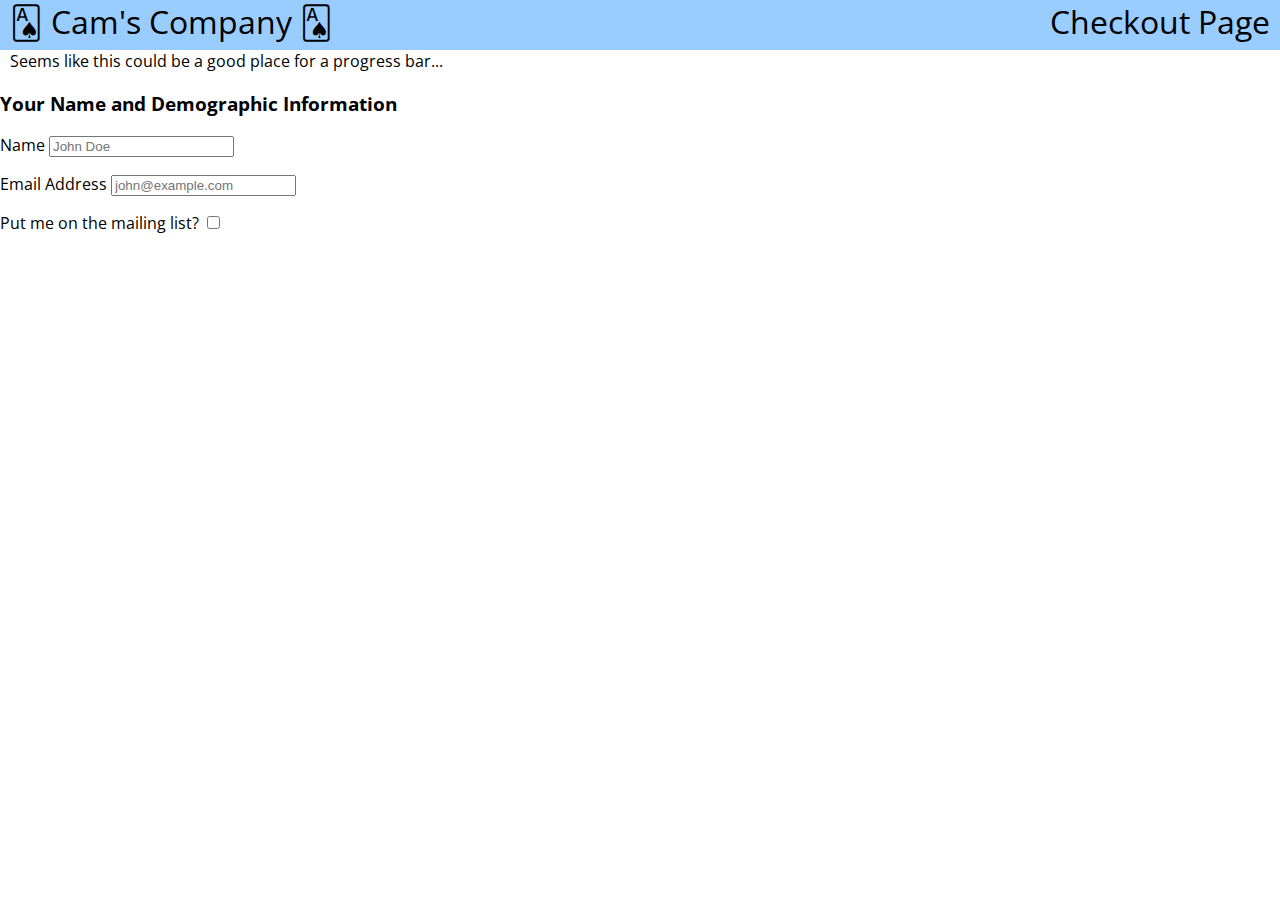
==== high-conversion-web-forms/fastFormsLesson/index.html @ 7243928b "renaming folder" ====
<!DOCTYPE html>
<html lang="en">
<head>
  <meta charset="UTF-8">
  <meta name="viewport" content="width=device-width, initial-scale=1">
  <title>Quiz - One Big, Ugly Form</title>
  <link rel="stylesheet" href="css/styles.css">
  <link href='https://fonts.googleapis.com/css?family=Open+Sans' rel='stylesheet' type='text/css'>
</head>
<body>
  <header>
    <span class="company-name">🂡 Cam's Company 🂡</span>
    <span class="company-page">Checkout Page</span>
  </header>
  
  <section class="progress-bar">
    Seems like this could be a good place for a progress bar...
  </section>
  
  <div class="personal-details">
    <form action="" id="personal-details">
        <h3>Your Name and Demographic Information</h3>
        <label for="name">Name
          <input type="text" id="name" autocomplete="name" placeholder="John Doe">
        </label>
        <label for="email">Email Address
          <input type="text" id="email" autocomplete="email" placeholder="john@example.com">
        </label>
        <label for="mailing-perm">Put me on the mailing list?
          <input class="inline" type="checkbox" id="mailing-perm">
        </label>
    </form>
  </div>
<!-- 
    <h3>Your Shipping Address</h3>
    <label>First Name
      <input type="text">
    </label>
    <label>Middle Initial
      <input type="text">
    </label>
    <label>Last Name
      <input type="text">
    </label>
    <label>Company
      <input type="text">
    </label>
    <label>Address Line 1
      <input type="text">
    </label>
    <label>Address Line 2
      <input type="text">
    </label>
    <label>City
      <input type="text">
    </label>
    <label>State/Province
      <input type="text">
    </label>
    <label>Postal Code
      <input type="text">
    </label>
    <label>Country
      <input type="text">
    </label>

    <h3>Your Credit Card Information</h3>
    <div class="cc-warning"><em>Note: don't enter any actual credit card info!</em></div>
    <label>Credit Card Number
      <input type="text">
    </label>
    <label>Credit Card Type
      <select name="cc">
        <option>Visa</option>
        <option>American Express</option>
        <option>Mastercard</option>
        <option>Discover</option>
      </select>
    </label>
    <label>Expiration Date
      <input type="text" placeholder="MM"><input type="text" placeholder="YY">
    </label>
    <label>CVV
      <input type="number">
    </label>

    <h3>Your Billing Address</h3>
    <label>First Name
      <input type="text">
    </label>
    <label>Middle Initial
      <input type="text">
    </label>
    <label>Last Name
      <input type="text">
    </label>
    <label>Company
      <input type="text">
    </label>
    <label>Address Line 1
      <input type="text">
    </label>
    <label>Address Line 2
      <input type="text">
    </label>
    <label>City
      <input type="text">
    </label>
    <label>State/Province
      <input type="text">
    </label>
    <label>Postal Code
      <input type="text">
    </label>
    <label>Country
      <input type="text">
    </label>
  </section>

  <section class="order-review">
    <h3>Your Order</h3>
    <table class="your-order">
      <tr class="headings">
        <td>Product</td>
        <td>Quantity</td>
        <td>Price</td>
        <td>Total</td>
      </tr>
      <tr>
        <td>Game Console 2015</td>
        <td>1</td>
        <td>$500.00</td>
        <td>$500.00</td>
      </tr>
      <tr>
        <td>Platformer Bros 3D</td>
        <td>1</td>
        <td>$50.00</td>
        <td>$50.00</td>
      </tr>
      <tr class="total">
        <td>Total</td>
        <td>$550.00</td>
      </tr>
    </table>
    <label class="check-correct">Is your order correct?
      <input type="checkbox">
    </label>
    <input id="submit" type="submit">
  </section> -->
  <script>
    // var submit = document.querySelector('#submit');
    // submit.onclick = function () {
    //   alert("All of your information was valid, right? I'll just go ahead and assume that it is ;)\n\nThanks for your submission!");
    // };
  </script>
</body>
</html>
---- high-conversion-web-forms/fastFormsLesson/css/styles.css ----
body {
  font-family: 'Open Sans', sans-serif;
  margin: 0px 0px 10px 0px;
}

.inline {
  display: inline !important;
}

header {
  display: block;
  height: 50px;
  background: #9cf;
  min-width: 100%;
  padding: 0px 10px;
  font-size: 2em;
}


@media screen and (max-width: 650px) {
  header {
    font-size: 1.5em;
  }

  .progress-bar {
    display: none;
  }

  section.form {
    padding-top: 50px;
  }
}

@media screen and (max-width: 450px) {
  .company-page {
    display: none;
  }

  .company-name {
    display: block;
    width: 230px;
    margin-left: auto;
    margin-right: auto;
  }

  header {
    padding: 0px;
  }
}

@media screen and (min-width: 451px) {
  section.form {
    font-size: 2em;
  }

  .company-name {
    display: inline;
  }
}

@media screen and (min-width: 651px) {
  section.form {
    padding-top: 100px;
  }
}

section {
  padding: 0px 10px;
}

label {
  display: block;
  margin-bottom: 1em;
}

.company-page {
  float: right;
  margin-right: 20px;
}


section.form, section.order-review{
  display: block;
  max-width: 720px;
  margin-left: auto;
  margin-right: auto;
}

section.form {
  /*font-size: 2em;*/
}

section.form input {
  display: block;
  font-size: 1em;
}

.cc-warning {
  font-size: 0.5em;
  margin-bottom: 1em;
}

.your-order {
  border: 1px solid;
  max-width: 100%;
}

tr.headings {
  font-weight: bold;
}

tr.total {
  font-style: italic;
}

td {
  padding: 10px;
  border: 1px solid;
}

tr:nth-child(even) {
  background-color: #eee;
}

.check-correct {
  margin-top: 10px;
}
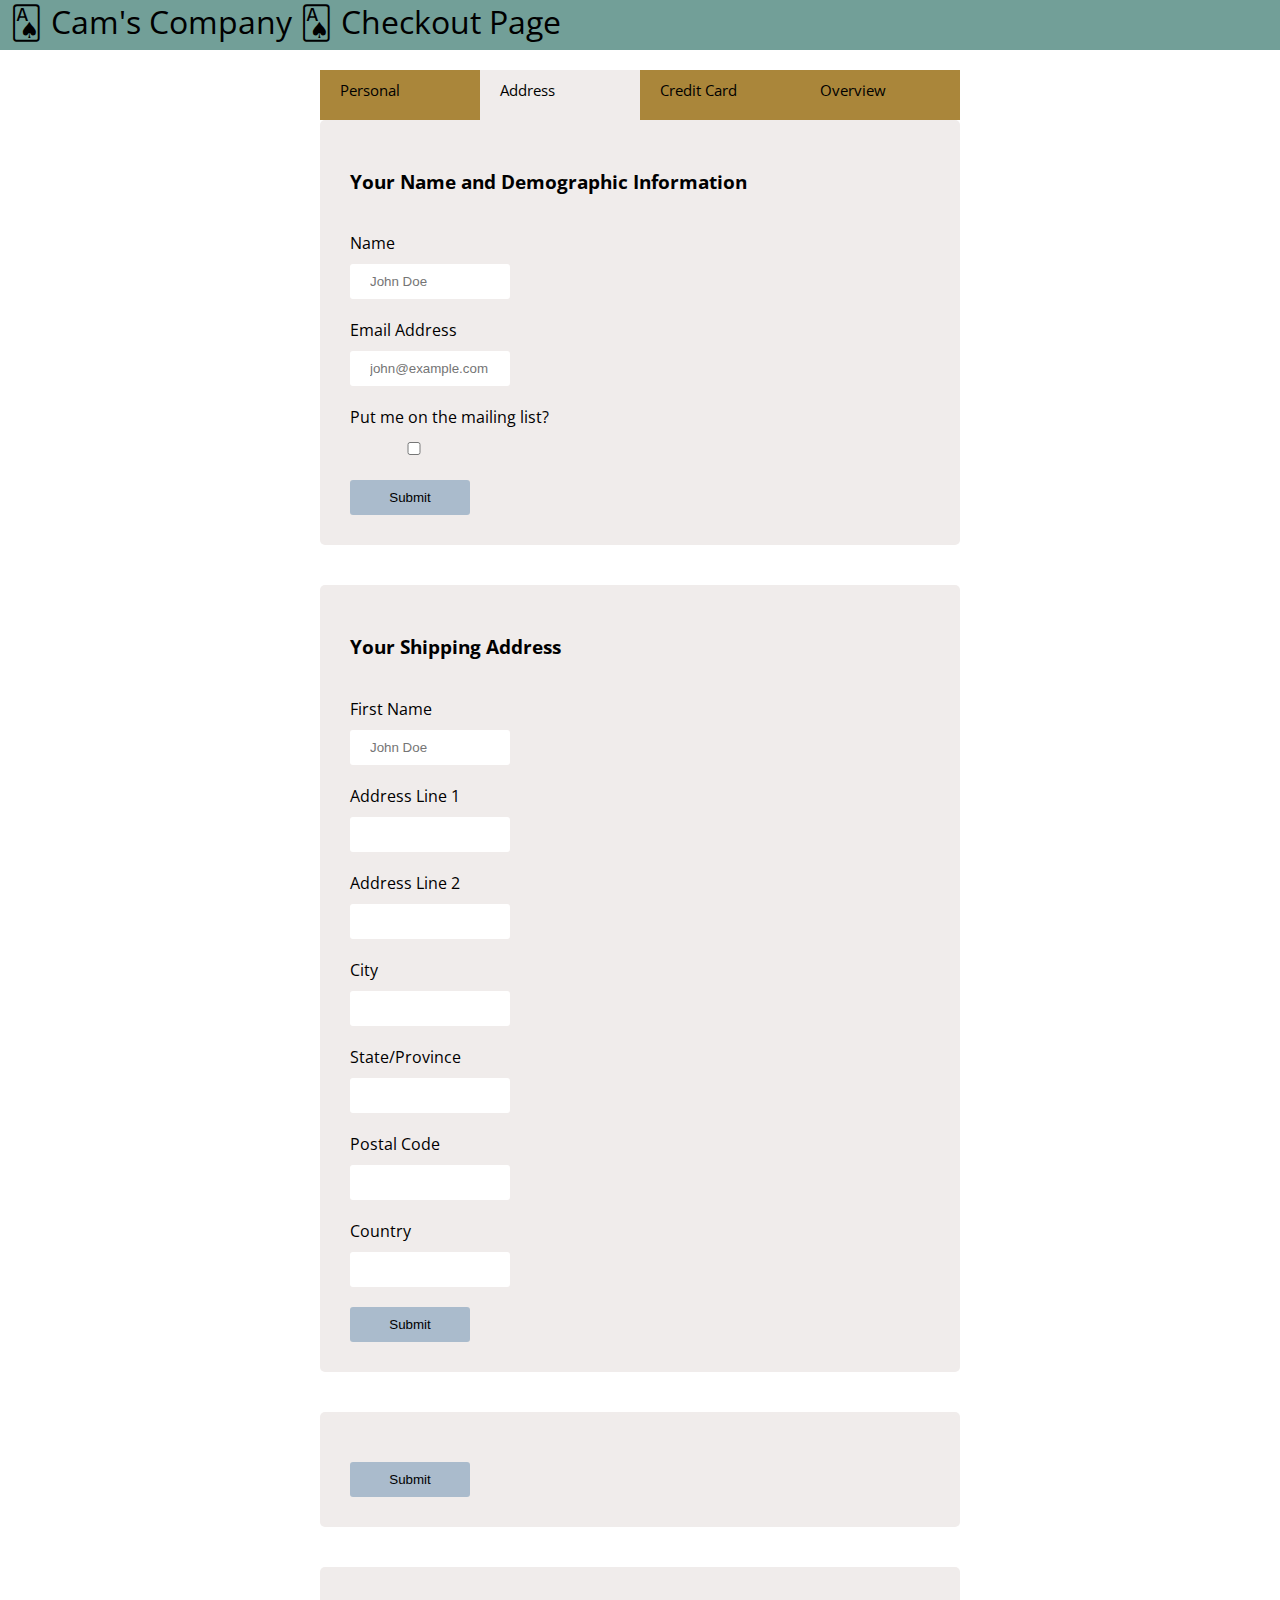
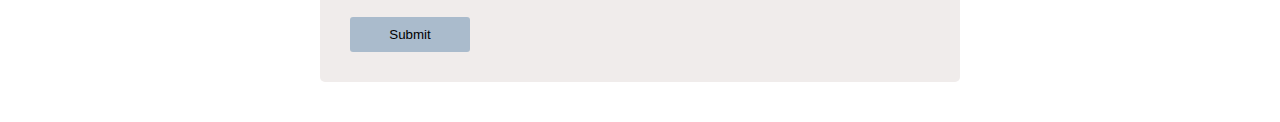
==== commit cf770dd4: "adding some splash and form" ====
--- a/high-conversion-web-forms/fastFormsLesson/index.html
+++ b/high-conversion-web-forms/fastFormsLesson/index.html
@@ -14,21 +14,75 @@
   </header>
   
   <section class="progress-bar">
-    Seems like this could be a good place for a progress bar...
+    <!-- Seems like this could be a good place for a progress bar... -->
+    <div class="eql-w">Personal</div>
+    <div class="eql-w active">Address</div>
+    <div class="eql-w">Credit Card</div>
+    <div class="eql-w">Overview</div>
   </section>
   
-  <div class="personal-details">
-    <form action="" id="personal-details">
+  <div class="personal-details-form checkout-form">
+    <form id="personal-details">
         <h3>Your Name and Demographic Information</h3>
-        <label for="name">Name
+        <label for="name">
+          <span class="input-label">Name</span>
           <input type="text" id="name" autocomplete="name" placeholder="John Doe">
         </label>
-        <label for="email">Email Address
+        <label for="email">
+          <span class="input-label">Email Address</span>
           <input type="text" id="email" autocomplete="email" placeholder="john@example.com">
         </label>
-        <label for="mailing-perm">Put me on the mailing list?
+        <label for="mailing-perm">
+          <span class="input-label">Put me on the mailing list?</span>
           <input class="inline" type="checkbox" id="mailing-perm">
         </label>
+        <input id="personal-details-submit" type="submit" class="submit-btn">
+    </form>
+  </div>
+  <div class="shipping-address-form checkout-form">
+    <form id="shipping-address">
+      <h3>Your Shipping Address</h3>
+      <label for="name">
+        <span class="input-label">First Name</span>
+        <input type="text" id="name" autocomplete="name" placeholder="John Doe">
+      </label>
+      <label for="addr1">
+        <span class="input-label">Address Line 1</span>
+        <input type="text" id="addr1" autocomplete="address-line1">
+      </label>
+      <label for="addr2">
+        <span class="input-label">Address Line 2</span>
+        <input type="text" id="addr2" autocomplete="oaddress-line2">
+      </label>
+      <label>
+        <span class="input-label">City</span>
+        <input type="text">
+      </label>
+      <label>
+        <span class="input-label">State/Province</span>
+        <input type="text">
+      </label>
+      <label>
+        <span class="input-label">Postal Code</span>
+        <input type="text">
+      </label>
+      <label>
+        <span class="input-label">Country</span>
+        <input type="text">
+      </label>
+      <input id="shipping-submit" type="submit" class="submit-btn">
+    </form>
+  </div>
+  <div class="cc-details-form checkout-form">
+    <form action="" id="credit-card">
+      <h3></h3>
+      <input id="cc-details-submit" type="submit" class="submit-btn">
+    </form>
+  </div>
+  <div class="billing-address-form checkout-form">
+    <form action="" id="billing-address">
+      <h3></h3>
+      <input id="billing-submit" type="submit" class="submit-btn">
     </form>
   </div>
 <!-- 
@@ -146,7 +200,7 @@
     <label class="check-correct">Is your order correct?
       <input type="checkbox">
     </label>
-    <input id="submit" type="submit">
+    <input id="submit" type="submit" class="submit-btn">
   </section> -->
   <script>
     // var submit = document.querySelector('#submit');
--- a/high-conversion-web-forms/fastFormsLesson/css/styles.css
+++ b/high-conversion-web-forms/fastFormsLesson/css/styles.css
@@ -1,3 +1,9 @@
+/*
+#f0eceb
+#729f98
+#283018
+#aa863a
+*/
 body {
   font-family: 'Open Sans', sans-serif;
   margin: 0px 0px 10px 0px;
@@ -10,14 +16,74 @@
 header {
   display: block;
   height: 50px;
-  background: #9cf;
+  background: #729f98;
   min-width: 100%;
   padding: 0px 10px;
   font-size: 2em;
 }
 
+.input-label {
+  display: block;
+  padding-bottom: 10px;
+  padding-top: 20px;
+}
 
-@media screen and (max-width: 650px) {
+.checkout-form {
+  margin: 0 auto;
+}
+
+.progress-bar {
+  height: 50px;
+  width: 50%;
+  margin: 0 auto;
+  font-size: 0;
+  margin-top: 20px;
+}
+
+.eql-w {
+  display: inline-block;
+  box-sizing: border-box;
+  height: 50px;
+  width: 25%;
+  font-size: 15px;
+  padding: 10px 20px;
+  background: #aa863a;
+}
+
+.eql-w.active {
+  background: #f0eceb;
+}
+
+
+form {
+  box-sizing: border-box;
+  width: 50%;
+  background: #f0eceb;
+  margin: 0 auto;
+  padding: 30px;
+  border-radius: 5px;
+  margin-bottom: 40px;
+}
+
+input {
+  width: 120px;
+  padding: 10px 20px;
+  border-radius: 3px;
+  border: 0;
+}
+
+.submit-btn {
+  display: block;
+  margin-top: 20px;
+  /*color: #abc;*/
+  background: #abc;
+}
+
+.submit-btn:hover {
+  background: #89a;
+}
+
+/*@media screen and (max-width: 650px) {
   header {
     font-size: 1.5em;
   }
@@ -124,4 +190,4 @@
 
 .check-correct {
   margin-top: 10px;
-}+}*/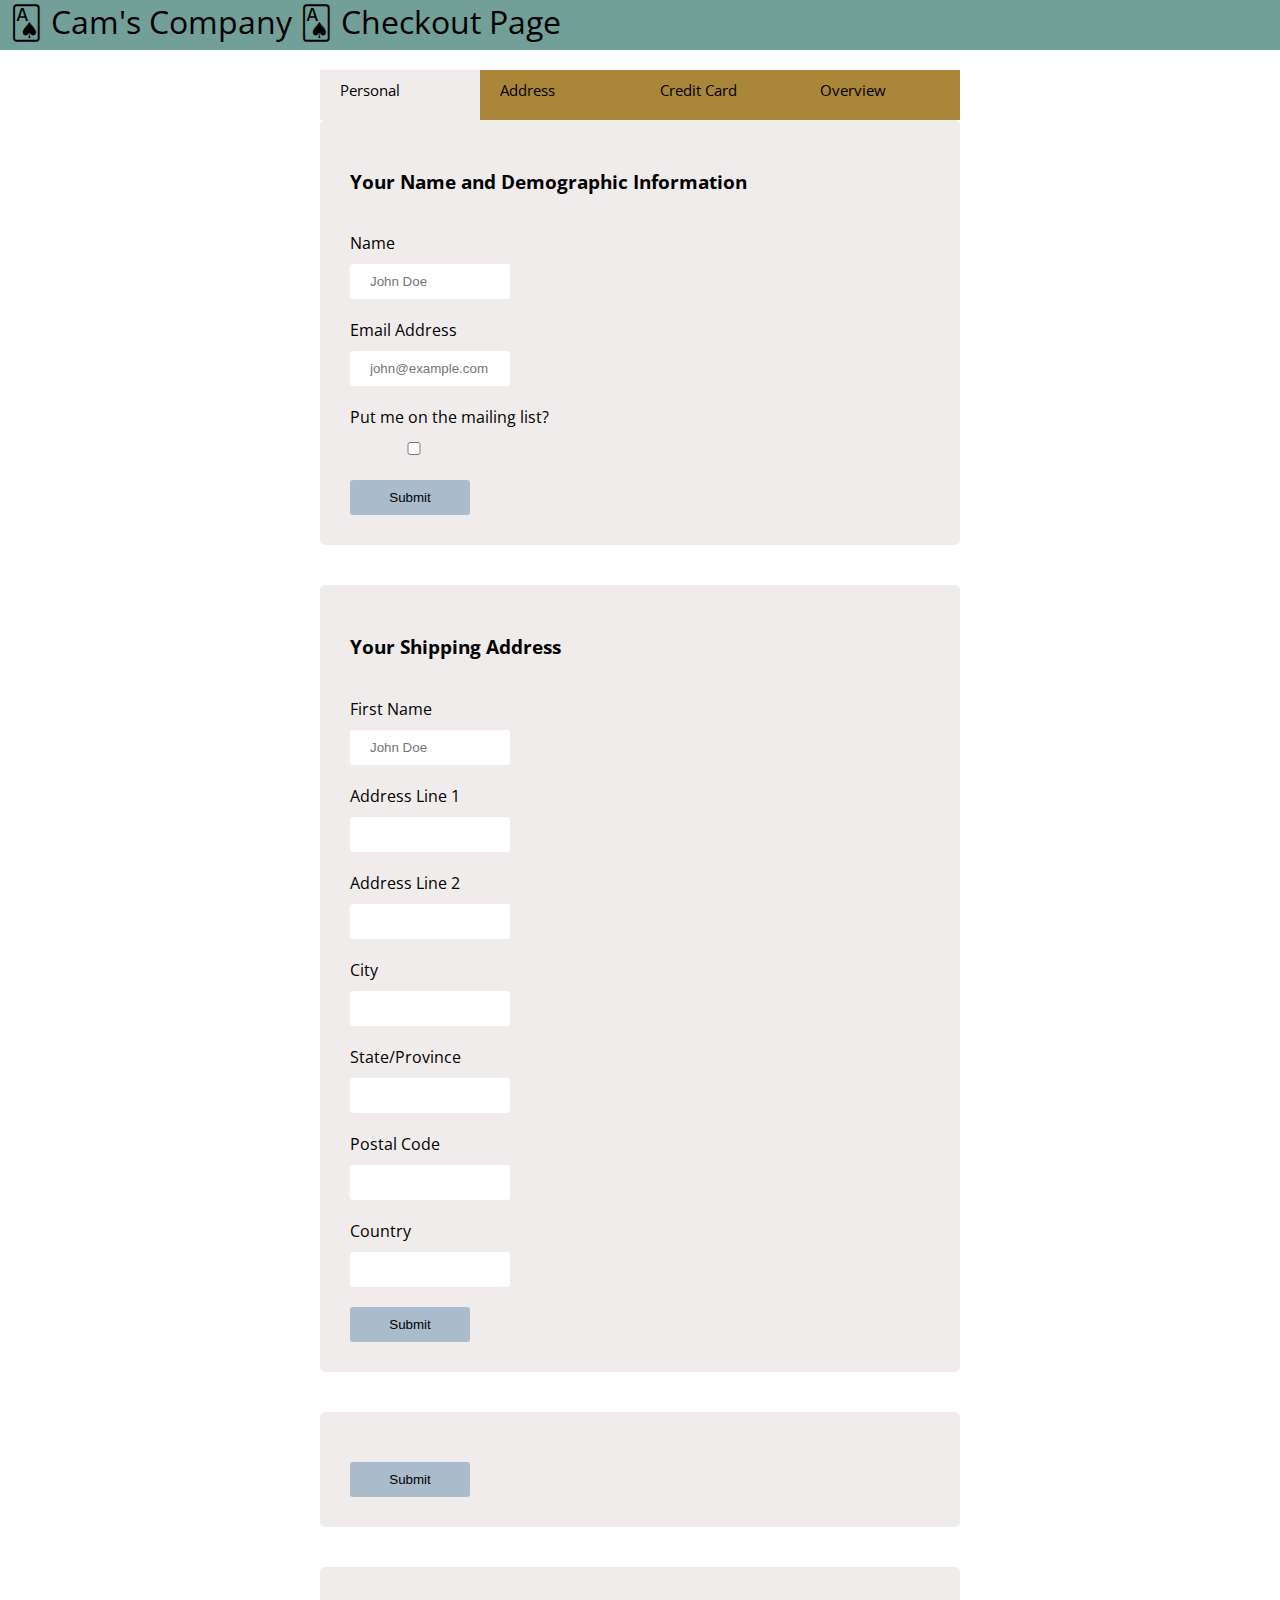
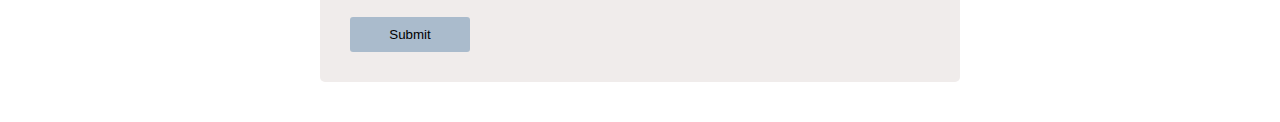
==== commit 7814096d: "using jquery" ====
--- a/high-conversion-web-forms/fastFormsLesson/index.html
+++ b/high-conversion-web-forms/fastFormsLesson/index.html
@@ -15,8 +15,8 @@
   
   <section class="progress-bar">
     <!-- Seems like this could be a good place for a progress bar... -->
-    <div class="eql-w">Personal</div>
-    <div class="eql-w active">Address</div>
+    <div class="eql-w active">Personal</div>
+    <div class="eql-w">Address</div>
     <div class="eql-w">Credit Card</div>
     <div class="eql-w">Overview</div>
   </section>
@@ -202,11 +202,7 @@
     </label>
     <input id="submit" type="submit" class="submit-btn">
   </section> -->
-  <script>
-    // var submit = document.querySelector('#submit');
-    // submit.onclick = function () {
-    //   alert("All of your information was valid, right? I'll just go ahead and assume that it is ;)\n\nThanks for your submission!");
-    // };
-  </script>
+  <script src="https://ajax.googleapis.com/ajax/libs/jquery/1.11.3/jquery.min.js"></script>
+  <script src="javascript/script.js"></script>
 </body>
 </html>